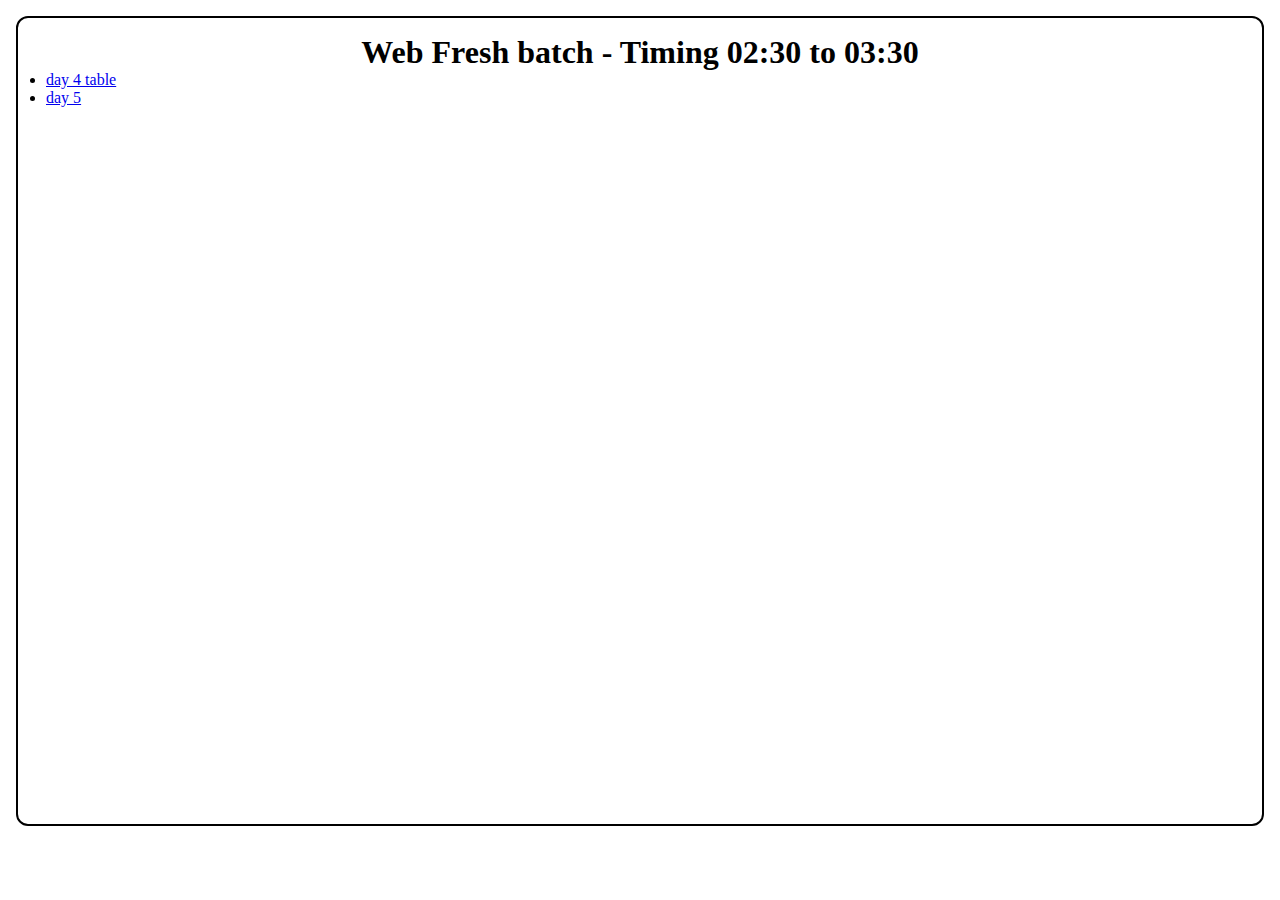
==== index.html @ 0a99a650 "bolider plate updated" ====
<!DOCTYPE html>
<html lang="en">

<head>
    <meta charset="UTF-8">
    <meta name="viewport" content="width=device-width, initial-scale=1.0">
    <title>Web Fresh batch</title>
    <link href="./style.css" rel="stylesheet" />
    <link href="./global.css" rel="stylesheet" />
</head>

<body>
    <h1>Web Fresh batch - Timing 02:30 to 03:30</h1>
    <section class="base-file">
        <ul>
            <li id="day_4"><a href="/day_4.html">day 4 table</a></li>
            <li id="day_5"><a href="/day_5.html">day 5</a></li>
        </ul>
    </section>

    <script>
        // var isDevelopment = false; // Change this to false for production
        //   var baseURL = isDevelopment ? "http://localhost:5501/PORTFOLIO" : "/PORTFOLIO";

        var day_4PageURL = "/day_4.html";
        var day_5PageURL = "/day_5.html";

        var listItems = document.querySelectorAll("ul li");
        listItems.forEach(function (li) {
            var anchorElement = li.querySelector("a");
            switch (anchorElement.id) {
                case "day_4":
                    document
                        .querySelector("#day_4")
                        .setAttribute("href", day_4PageURL);
                    break;
                case "day_5":
                    document
                        .querySelector("#day_5")
                        .setAttribute("href", day_5PageURL);
                    break;
            }
        });
    </script>
</body>

</html>
---- style.css ----
/* index.html */
.base-file {
    margin-left: 12px;
}

/* day_4 */
table, td, th {
    border: 1px solid black;
    /* border-collapse: collapse; */
    border-radius: 10px;
}

td {
    text-align: center;
}
---- global.css ----
* {
    margin: 0px;
    padding: 0px;
    box-sizing: border-box;
}

body {
    margin: 16px;
    padding: 16px;
    min-height: 90vh;
    border: 2px solid black;
    border-radius: 12px;
}

h1 {
    text-align: center;
}
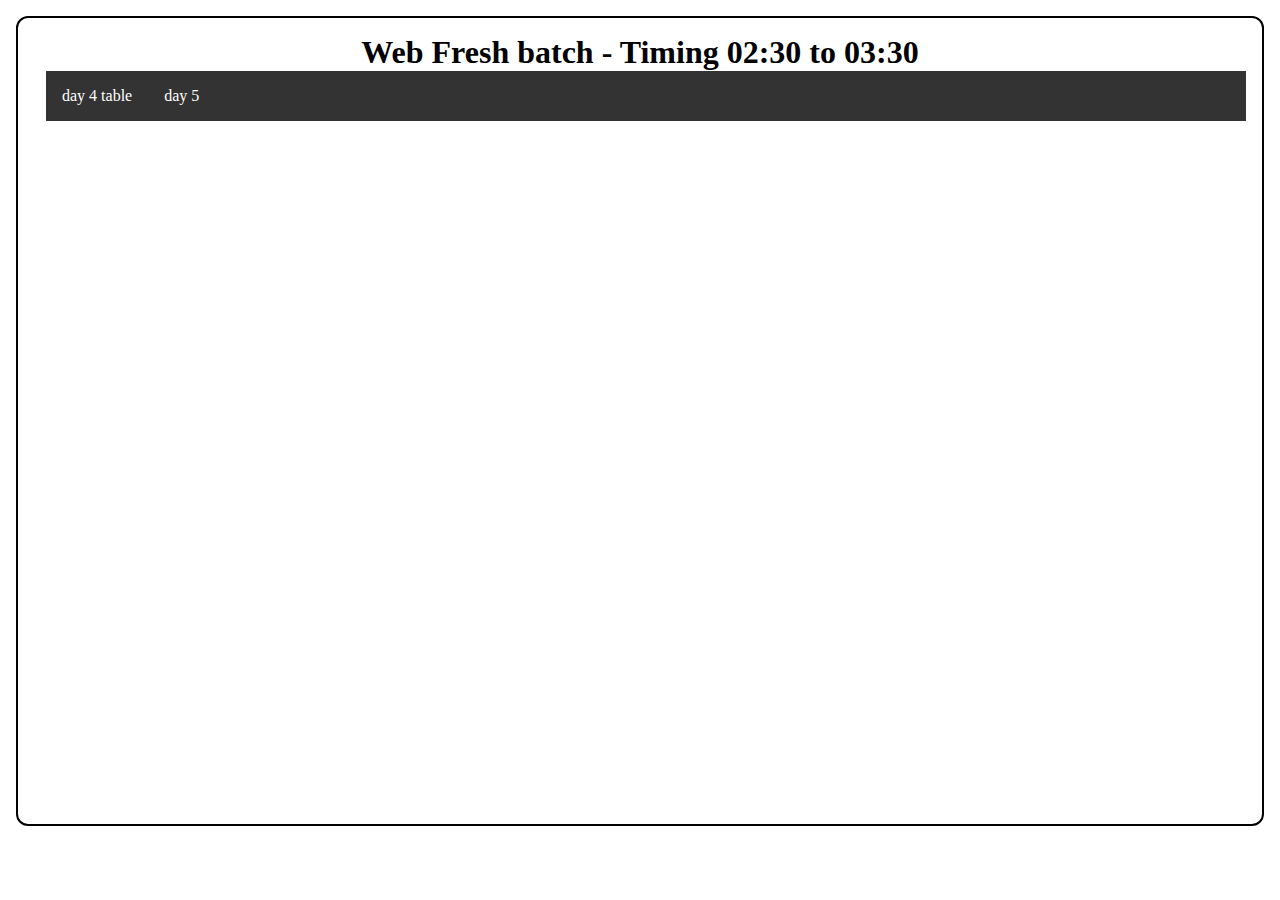
==== commit 3398130d: "bolider plate updated fix againg" ====
--- a/index.html
+++ b/index.html
@@ -13,17 +13,21 @@
     <h1>Web Fresh batch - Timing 02:30 to 03:30</h1>
     <section class="base-file">
         <ul>
-            <li id="day_4"><a href="/day_4.html">day 4 table</a></li>
-            <li id="day_5"><a href="/day_5.html">day 5</a></li>
+            <li><a id="day_4">day 4 table</a></li>
+            <li><a id="day_5">day 5</a></li>
         </ul>
     </section>
 
     <script>
-        // var isDevelopment = false; // Change this to false for production
-        //   var baseURL = isDevelopment ? "http://localhost:5501/PORTFOLIO" : "/PORTFOLIO";
+        var isDevelopment = false;
 
-        var day_4PageURL = "/day_4.html";
-        var day_5PageURL = "/day_5.html";
+
+        var baseURL = isDevelopment ? "http://127.0.0.1:5500/": "/web_fresh_2-30_3-30/";
+
+        var day_4PageURL = baseURL + "day_4.html";
+        var day_5PageURL = baseURL + "day_5.html";
+
+        console.log(day_4PageURL, 'day_4PageURL')
 
         var listItems = document.querySelectorAll("ul li");
         listItems.forEach(function (li) {
--- a/style.css
+++ b/style.css
@@ -4,7 +4,9 @@
 }
 
 /* day_4 */
-table, td, th {
+table,
+td,
+th {
     border: 1px solid black;
     /* border-collapse: collapse; */
     border-radius: 10px;
@@ -12,4 +14,30 @@
 
 td {
     text-align: center;
+}
+
+/* day 5 */
+
+ul {
+    list-style-type: none;
+    margin: 0;
+    padding: 0;
+    overflow: hidden;
+    background-color: #333333;
+}
+
+li {
+    float: left;
+}
+
+li a {
+    display: block;
+    color: white;
+    text-align: center;
+    padding: 16px;
+    text-decoration: none;
+}
+
+li a:hover {
+    background-color: #484848;
 }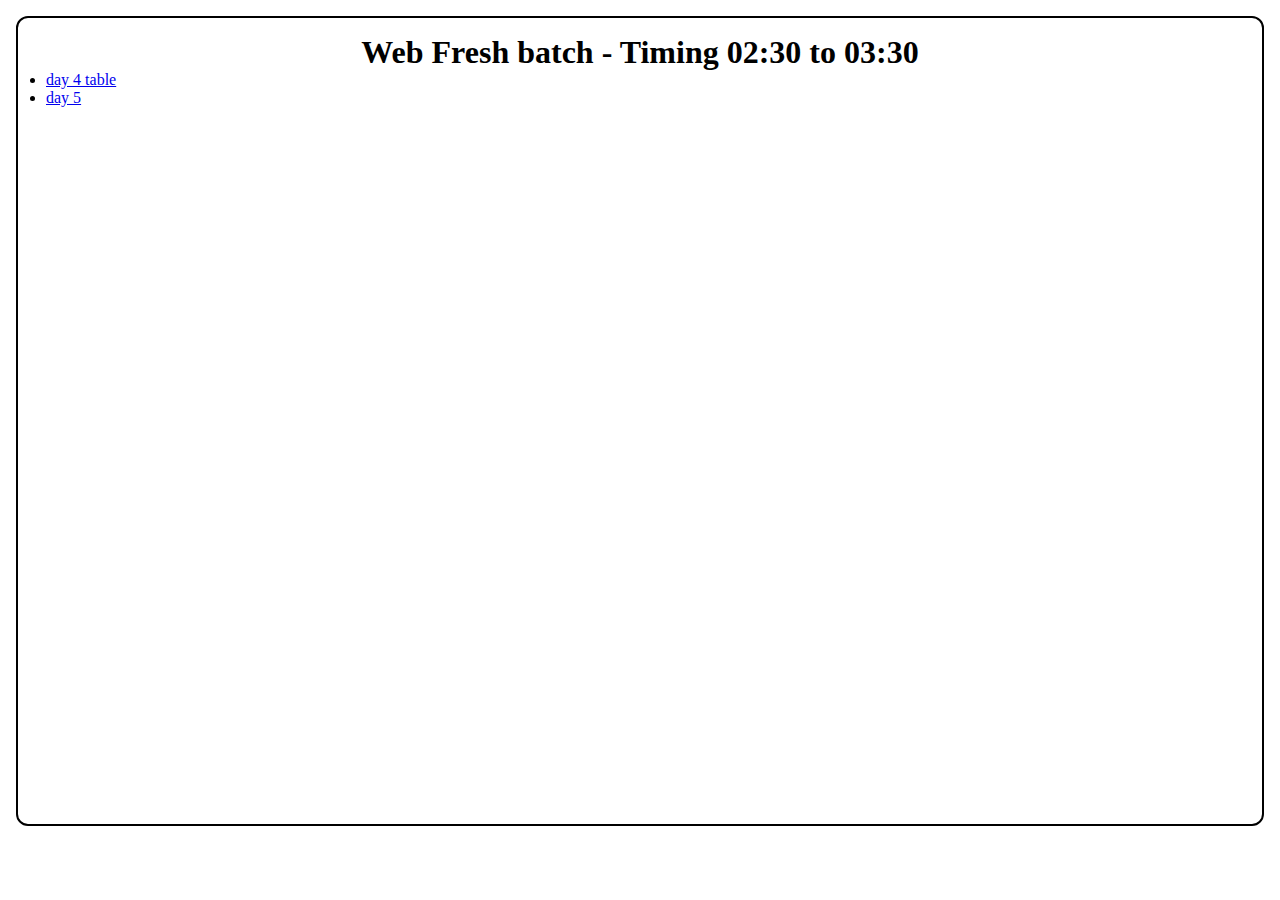
==== commit 90a01eff: "day 5" ====
--- a/index.html
+++ b/index.html
@@ -19,7 +19,7 @@
     </section>
 
     <script>
-        var isDevelopment = false;
+        var isDevelopment = true;
 
 
         var baseURL = isDevelopment ? "http://127.0.0.1:5500/": "/web_fresh_2-30_3-30/";
--- a/style.css
+++ b/style.css
@@ -18,7 +18,7 @@
 
 /* day 5 */
 
-ul {
+ul.day-5 {
     list-style-type: none;
     margin: 0;
     padding: 0;
@@ -26,11 +26,11 @@
     background-color: #333333;
 }
 
-li {
+.day-5 li {
     float: left;
 }
 
-li a {
+.day-5 li a {
     display: block;
     color: white;
     text-align: center;
@@ -38,6 +38,6 @@
     text-decoration: none;
 }
 
-li a:hover {
+.day-5 li a:hover {
     background-color: #484848;
 }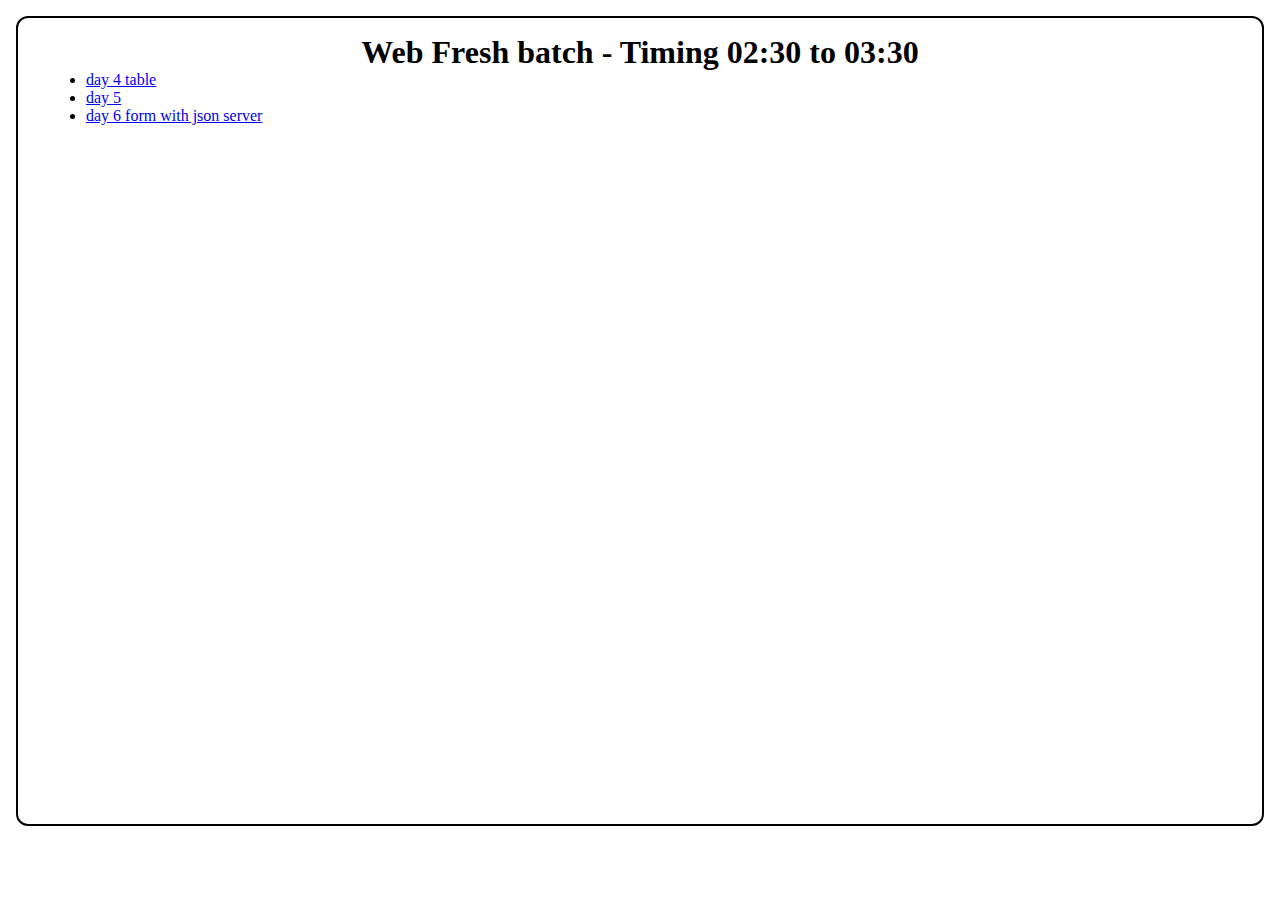
==== commit 80025e6e: "form with json server part1" ====
--- a/index.html
+++ b/index.html
@@ -15,17 +15,19 @@
         <ul>
             <li><a id="day_4">day 4 table</a></li>
             <li><a id="day_5">day 5</a></li>
+            <li><a id="day_6">day 6 form with json server</a></li>
         </ul>
     </section>
 
     <script>
-        var isDevelopment = true;
+        var isDevelopment = false;
 
 
         var baseURL = isDevelopment ? "http://127.0.0.1:5500/": "/web_fresh_2-30_3-30/";
 
         var day_4PageURL = baseURL + "day_4.html";
         var day_5PageURL = baseURL + "day_5.html";
+        var day_6PageURL = baseURL + "day_6.html";
 
         console.log(day_4PageURL, 'day_4PageURL')
 
@@ -43,6 +45,11 @@
                         .querySelector("#day_5")
                         .setAttribute("href", day_5PageURL);
                     break;
+                case "day_6":
+                    document
+                        .querySelector("#day_6")
+                        .setAttribute("href", day_6PageURL);
+                    break;
             }
         });
     </script>
--- a/global.css
+++ b/global.css
@@ -1,6 +1,6 @@
 * {
     margin: 0px;
-    padding: 0px;
+    /* padding: 0px; */
     box-sizing: border-box;
 }
 
@@ -14,4 +14,19 @@
 
 h1 {
     text-align: center;
+}
+
+.page-section {
+    margin-bottom: 1.5rem;
+    border: 2px dashed olivedrab;
+    border-radius: 12px;
+    padding: 12px;
+}
+
+.note-section {
+    margin-top: 12px;
+    border: 1px dashed rgb(69, 142, 35);
+    border-radius: 6px;
+    padding: 6px;
+    background-color: rgb(248, 248, 145);
 }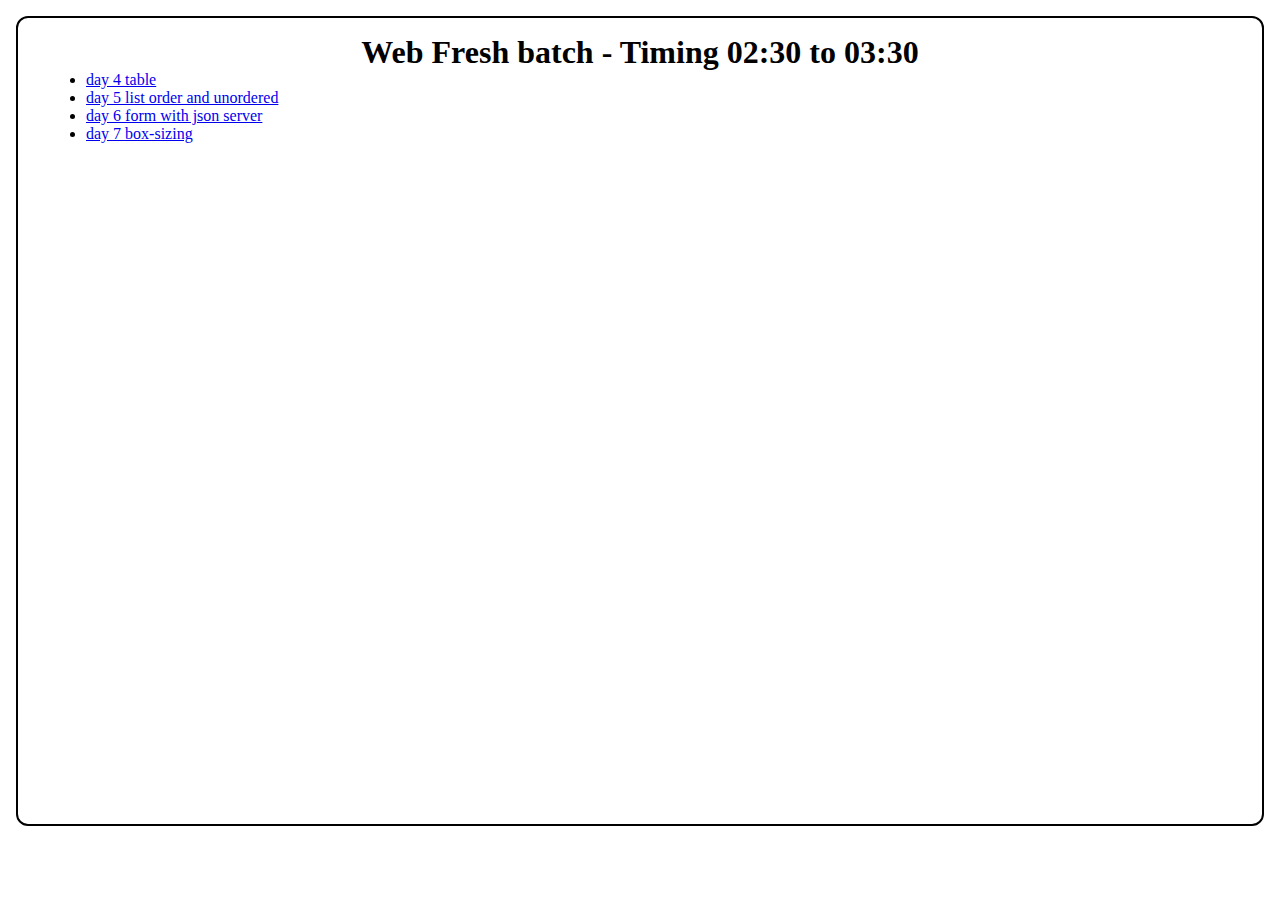
==== commit 37c906cb: "form part-2" ====
--- a/index.html
+++ b/index.html
@@ -14,13 +14,14 @@
     <section class="base-file">
         <ul>
             <li><a id="day_4">day 4 table</a></li>
-            <li><a id="day_5">day 5</a></li>
+            <li><a id="day_5">day 5 list order and unordered</a></li>
             <li><a id="day_6">day 6 form with json server</a></li>
+            <li><a id="day_7">day 7 box-sizing</a></li>
         </ul>
     </section>
 
     <script>
-        var isDevelopment = false;
+        var isDevelopment = true;
 
 
         var baseURL = isDevelopment ? "http://127.0.0.1:5500/": "/web_fresh_2-30_3-30/";
@@ -28,6 +29,7 @@
         var day_4PageURL = baseURL + "day_4.html";
         var day_5PageURL = baseURL + "day_5.html";
         var day_6PageURL = baseURL + "day_6.html";
+        var day_7PageURL = baseURL + "day_7.html";
 
         console.log(day_4PageURL, 'day_4PageURL')
 
@@ -50,6 +52,11 @@
                         .querySelector("#day_6")
                         .setAttribute("href", day_6PageURL);
                     break;
+                case "day_7":
+                    document
+                        .querySelector("#day_7")
+                        .setAttribute("href", day_7PageURL);
+                    break;
             }
         });
     </script>
--- a/style.css
+++ b/style.css
@@ -1,43 +1,43 @@
 /* index.html */
 .base-file {
-    margin-left: 12px;
+  margin-left: 12px;
 }
 
 /* day_4 */
 table,
 td,
 th {
-    border: 1px solid black;
-    /* border-collapse: collapse; */
-    border-radius: 10px;
+  border: 1px solid black;
+  /* border-collapse: collapse; */
+  border-radius: 10px;
 }
 
 td {
-    text-align: center;
+  text-align: center;
 }
 
 /* day 5 */
 
 ul.day-5 {
-    list-style-type: none;
-    margin: 0;
-    padding: 0;
-    overflow: hidden;
-    background-color: #333333;
+  list-style-type: none;
+  margin: 0;
+  padding: 0;
+  overflow: hidden;
+  background-color: #333333;
 }
 
 .day-5 li {
-    float: left;
+  float: left;
 }
 
 .day-5 li a {
-    display: block;
-    color: white;
-    text-align: center;
-    padding: 16px;
-    text-decoration: none;
+  display: block;
+  color: white;
+  text-align: center;
+  padding: 16px;
+  text-decoration: none;
 }
 
 .day-5 li a:hover {
-    background-color: #484848;
+  background-color: #484848;
 }--- a/global.css
+++ b/global.css
@@ -29,4 +29,19 @@
     border-radius: 6px;
     padding: 6px;
     background-color: rgb(248, 248, 145);
+}
+
+.container {
+    width: 100% !important;
+    padding: 0px 1rem;
+    margin: 2rem 0px;
+}
+
+.container-center {
+    width: 100% !important;
+    margin: 2rem 0px;
+    padding: 0px 1rem;
+    display: flex;
+    align-items: center;
+    justify-content: space-around;
 }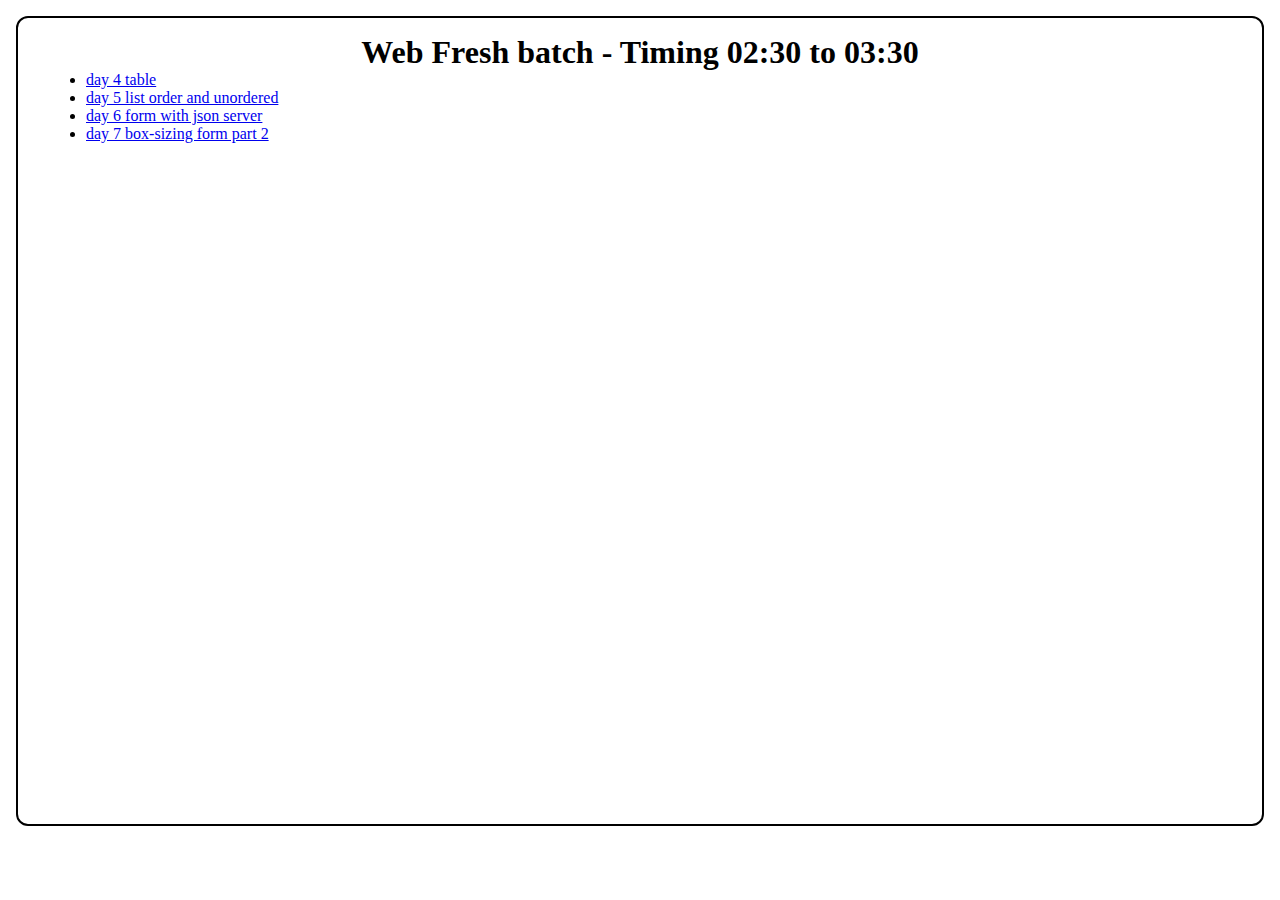
==== commit 4da1a744: "fi" ====
--- a/index.html
+++ b/index.html
@@ -16,12 +16,12 @@
             <li><a id="day_4">day 4 table</a></li>
             <li><a id="day_5">day 5 list order and unordered</a></li>
             <li><a id="day_6">day 6 form with json server</a></li>
-            <li><a id="day_7">day 7 box-sizing</a></li>
+            <li><a id="day_7">day 7 box-sizing form part 2</a></li>
         </ul>
     </section>
 
     <script>
-        var isDevelopment = true;
+        var isDevelopment = false;
 
 
         var baseURL = isDevelopment ? "http://127.0.0.1:5500/": "/web_fresh_2-30_3-30/";
